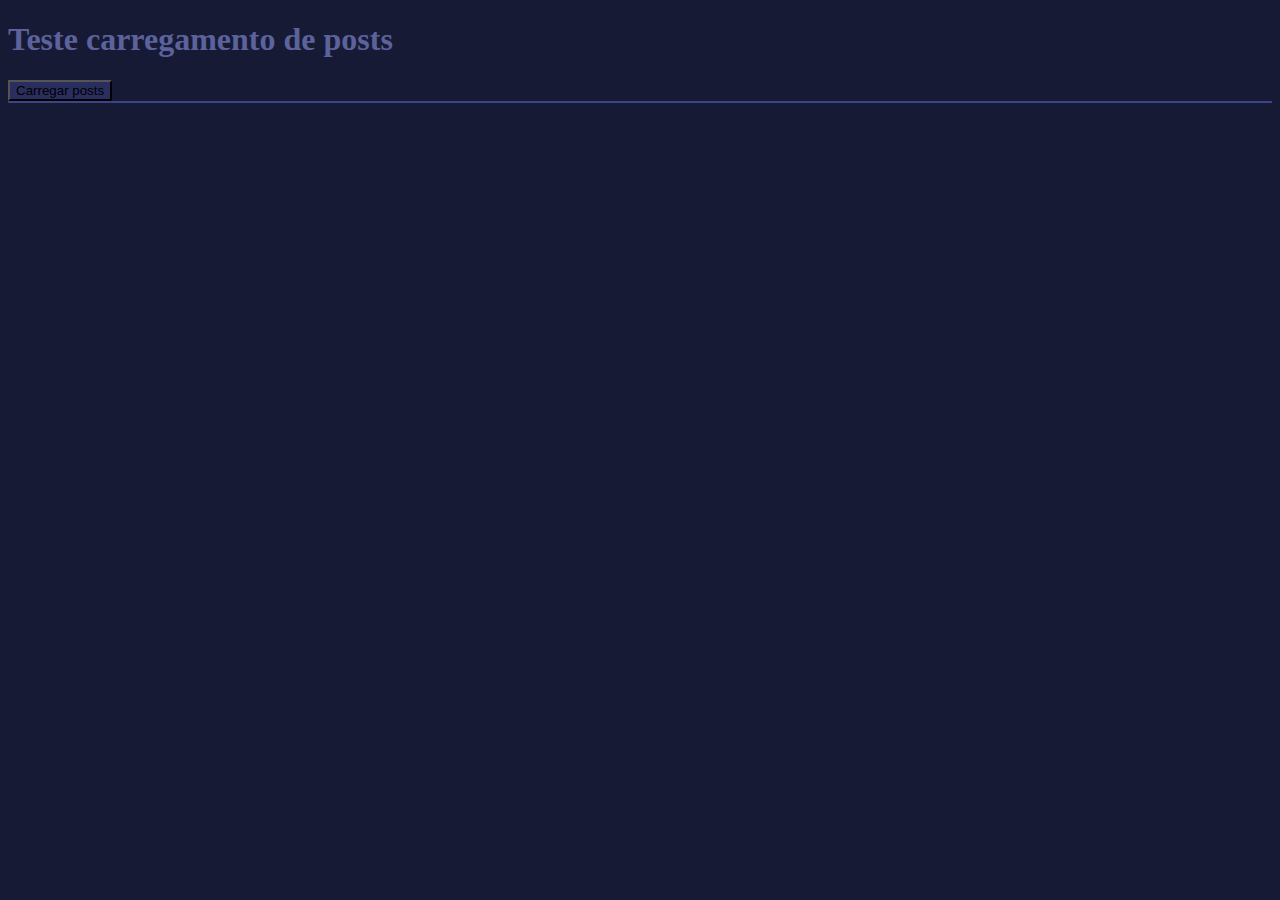
==== index.html @ 19e90c45 "Primeiros testes." ====
<!DOCTYPE html>
<html lang="en">
<head>
    <meta charset="UTF-8">
    <meta http-equiv="X-UA-Compatible" content="IE=edge">
    <meta name="viewport" content="width=device-width, initial-scale=1.0">
    <link rel="stylesheet" href="style.css">
    <title>Leitor de posts</title>
</head>
<body>
    <h1>
        Teste carregamento de posts
    </h1>
    <button id="carregar">
        Carregar posts
    </button>

    <div id="targetArea"></div>
    <script type="module" src="./index.js"></script>
</body>
</html>
---- style.css ----
body{
    background-color: #171a35;
}
h1 {
    color:#5c629b
  }
#targetArea{
    border: 1px solid #3c4488;
}
#carregar{
    background-color: #292e5f;
}
.indivContent .header{
    font-weight: bolder;
    font-size: 18px;
}

.indivContent{
    background-color: #292e5f;
}
.indivContent .tags{
    color: red;
    word-spacing: 5px;
}
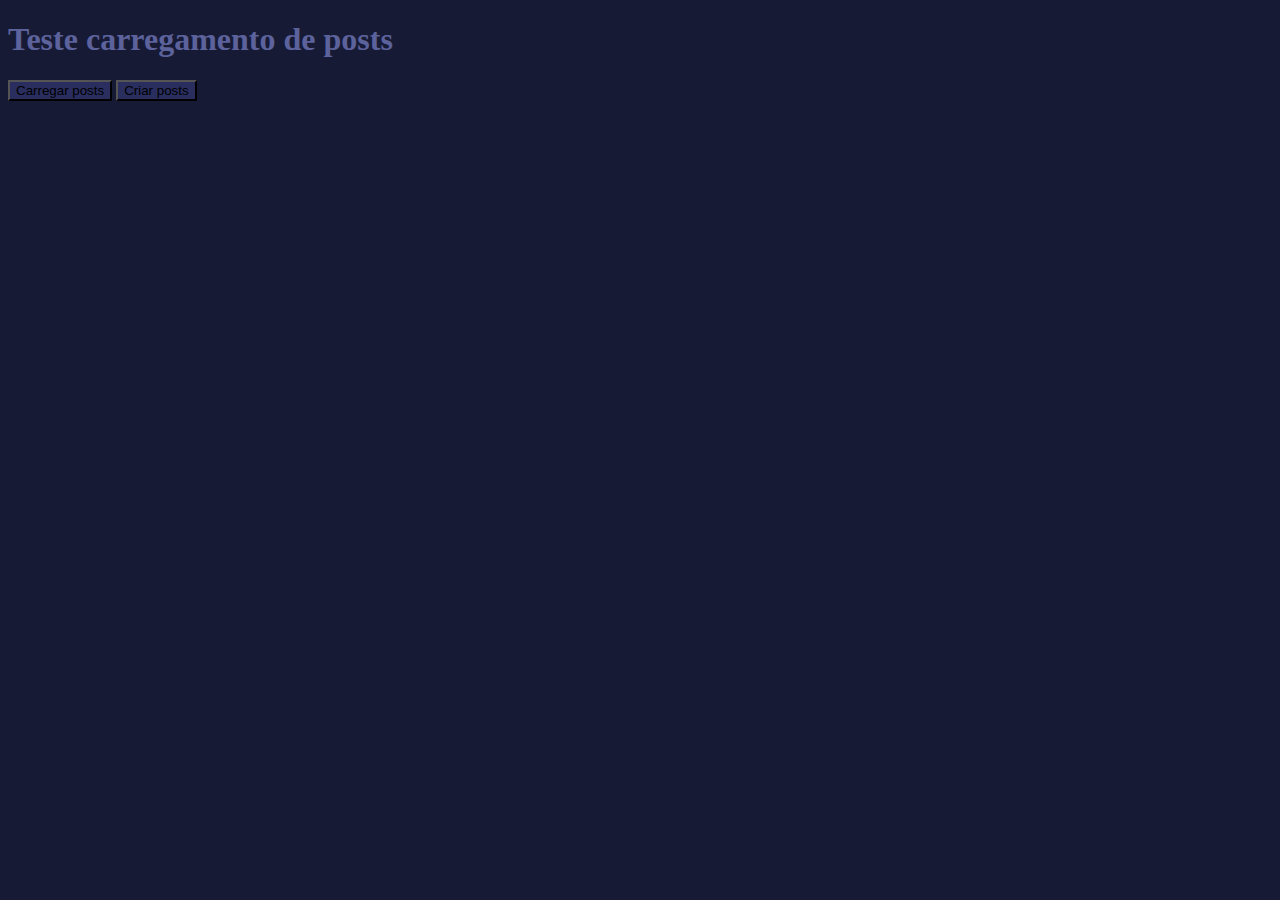
==== commit fd81dbdf: "Começando processo de criação de posts" ====
--- a/index.html
+++ b/index.html
@@ -11,11 +11,15 @@
     <h1>
         Teste carregamento de posts
     </h1>
-    <button id="carregar">
+    <button class="clicavel" id="carregar">
         Carregar posts
+    </button>
+    <button class="clicavel" id="criar">
+        Criar posts
     </button>
 
     <div id="targetArea"></div>
-    <script type="module" src="./index.js"></script>
+    <script type="module" src="./loader.js"></script>
+    <script type="module" src="./creator.js"></script>
 </body>
 </html>--- a/style.css
+++ b/style.css
@@ -4,11 +4,20 @@
 h1 {
     color:#5c629b
   }
+.indivContent h2{
+    margin-top: 5px;
+    margin-bottom: 2px;
+}
 #targetArea{
-    border: 1px solid #3c4488;
+    /* border: 1px solid #3c4488; */
+    padding: 5px;
+    
 }
-#carregar{
+.clicavel{
     background-color: #292e5f;
+}
+.clicavel:hover{
+    background-color: #394083;
 }
 .indivContent .header{
     font-weight: bolder;
@@ -17,9 +26,17 @@
 
 .indivContent{
     background-color: #292e5f;
+    border-radius: 5px;
+    padding: 5px;
+    margin-top: 10px;
+}
+
+.indivContent:hover{
+    background-color: #394083;
 }
 .indivContent .tags{
-    color: red;
-    word-spacing: 5px;
+    color: rgb(46, 17, 17);
+    font-weight: bold;
+    word-spacing: 3px;
 }
 
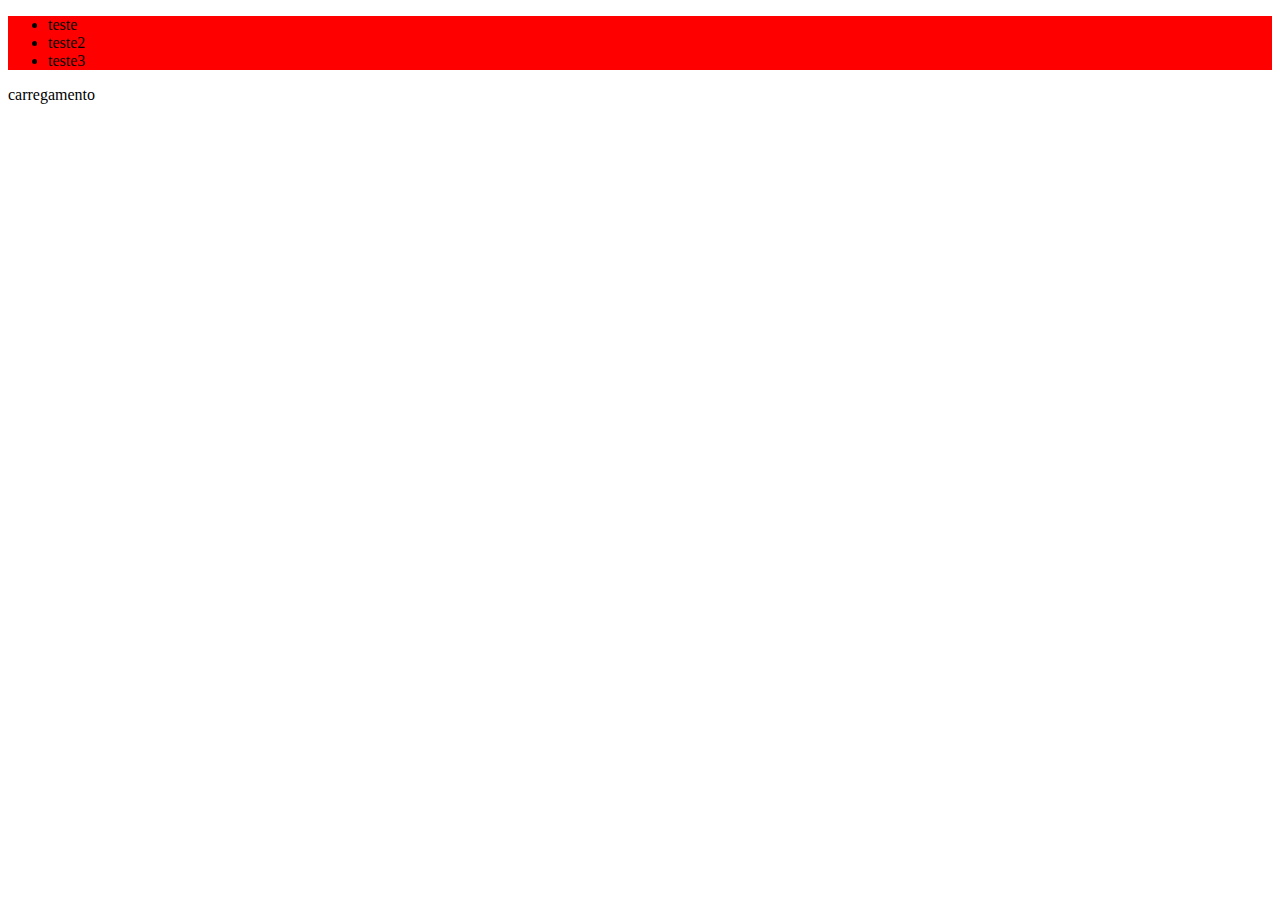
==== commit ddb0f6ee: "Começando o esquema de render de elementos" ====
--- a/index.html
+++ b/index.html
@@ -4,22 +4,11 @@
     <meta charset="UTF-8">
     <meta http-equiv="X-UA-Compatible" content="IE=edge">
     <meta name="viewport" content="width=device-width, initial-scale=1.0">
-    <link rel="stylesheet" href="style.css">
-    <title>Leitor de posts</title>
+    <title>RoostersHomePage</title>
 </head>
 <body>
-    <h1>
-        Teste carregamento de posts
-    </h1>
-    <button class="clicavel" id="carregar">
-        Carregar posts
-    </button>
-    <button class="clicavel" id="criar">
-        Criar posts
-    </button>
-
-    <div id="targetArea"></div>
-    <script type="module" src="./loader.js"></script>
-    <script type="module" src="./creator.js"></script>
+    <header id="navigation"></header>
+    carregamento
 </body>
-</html>+</html>
+<script type="module" src="../javascript/mounter.js"></script>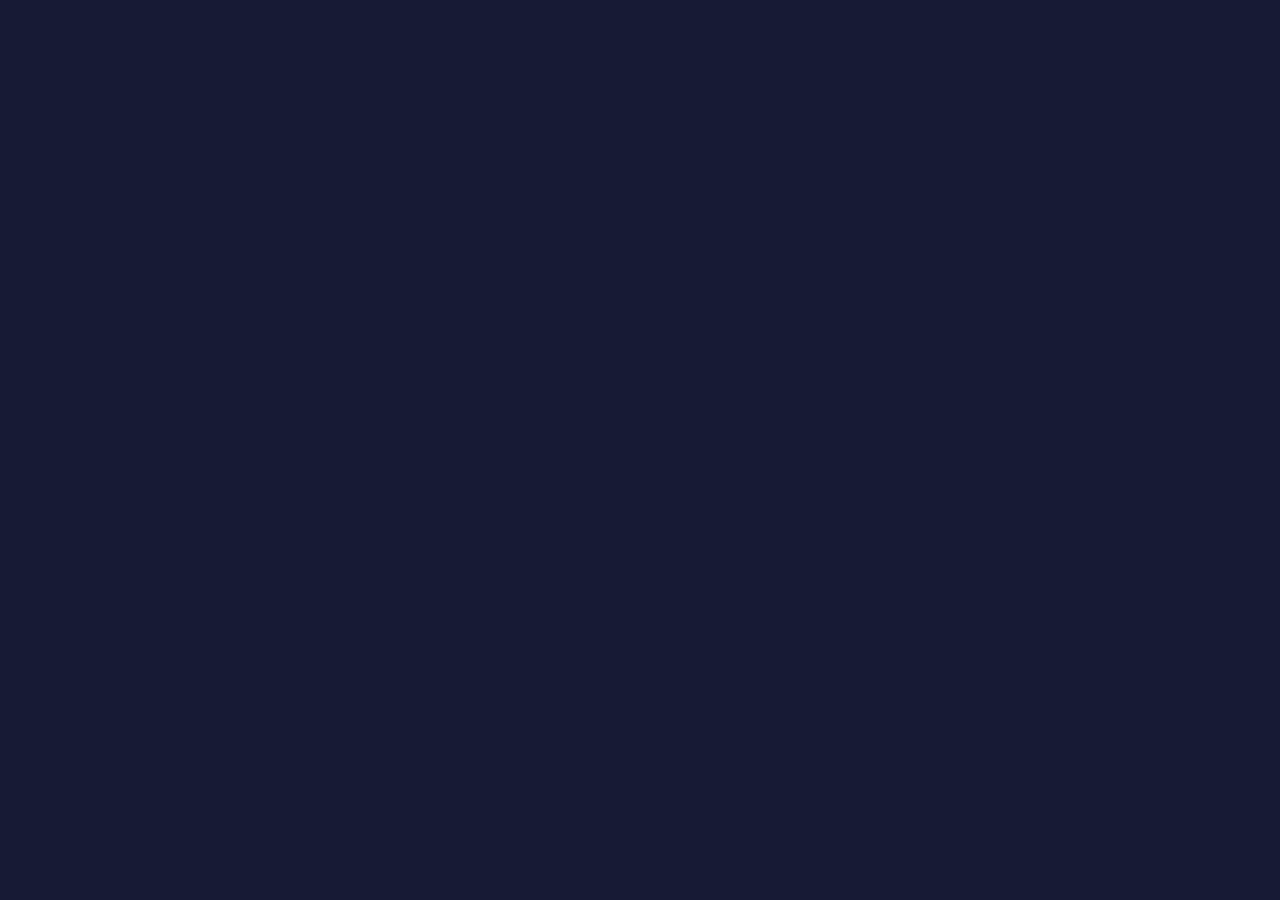
==== commit 15e14fa1: "Iniciado sistema de load de elementos" ====
--- a/index.html
+++ b/index.html
@@ -4,11 +4,14 @@
     <meta charset="UTF-8">
     <meta http-equiv="X-UA-Compatible" content="IE=edge">
     <meta name="viewport" content="width=device-width, initial-scale=1.0">
+
+    <link rel="stylesheet" href="../reset.css">
+    <link rel="stylesheet" href="style/style.css">
     <title>RoostersHomePage</title>
 </head>
 <body>
     <header id="navigation"></header>
-    carregamento
+    <footer id="footer"></footer>
 </body>
 </html>
 <script type="module" src="../javascript/mounter.js"></script>--- a/style/style.css
+++ b/style/style.css
@@ -0,0 +1,48 @@
+body{
+    background-color: #171a35;
+    margin: 0%;
+}
+h1 {
+    color:#5c629b
+  }
+
+header{
+    margin: 0%;
+    padding: 0%;
+}
+.indivContent h2{
+    margin-top: 5px;
+    margin-bottom: 2px;
+}
+#targetArea{
+    /* border: 1px solid #3c4488; */
+    padding: 5px;
+    
+}
+.clicavel{
+    background-color: #292e5f;
+}
+.clicavel:hover{
+    background-color: #394083;
+}
+.indivContent .header{
+    font-weight: bolder;
+    font-size: 18px;
+}
+
+.indivContent{
+    background-color: #292e5f;
+    border-radius: 5px;
+    padding: 5px;
+    margin-top: 10px;
+}
+
+.indivContent:hover{
+    background-color: #394083;
+}
+.indivContent .tags{
+    color: rgb(46, 17, 17);
+    font-weight: bold;
+    word-spacing: 3px;
+}
+
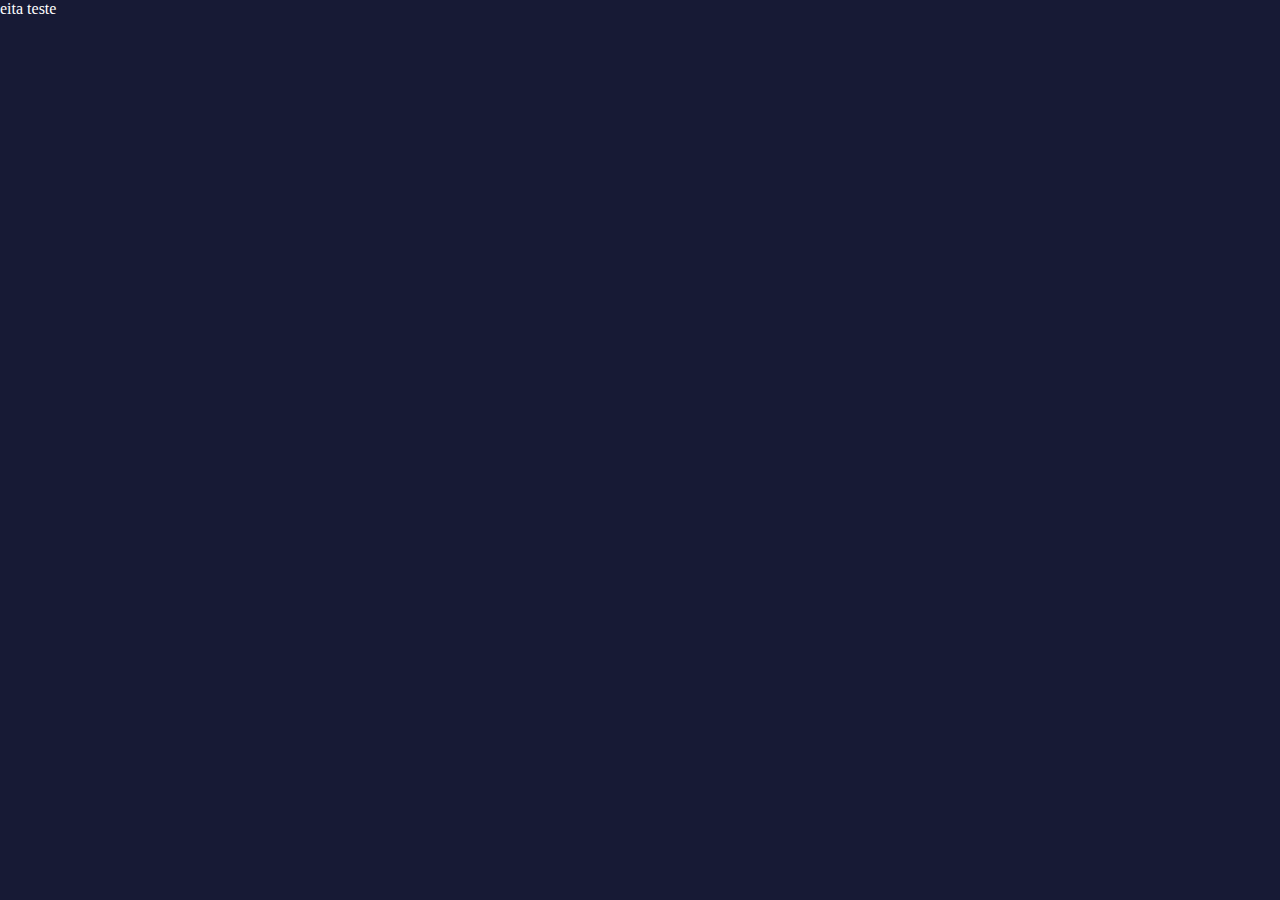
==== commit 3dea56d2: "Reunião dia 02/10" ====
--- a/index.html
+++ b/index.html
@@ -11,6 +11,13 @@
 </head>
 <body>
     <header id="navigation"></header>
+
+   <div style="color:white">
+        eita teste
+   </div>
+
+   <div id="navLateral"></div>
+
     <footer id="footer"></footer>
 </body>
 </html>
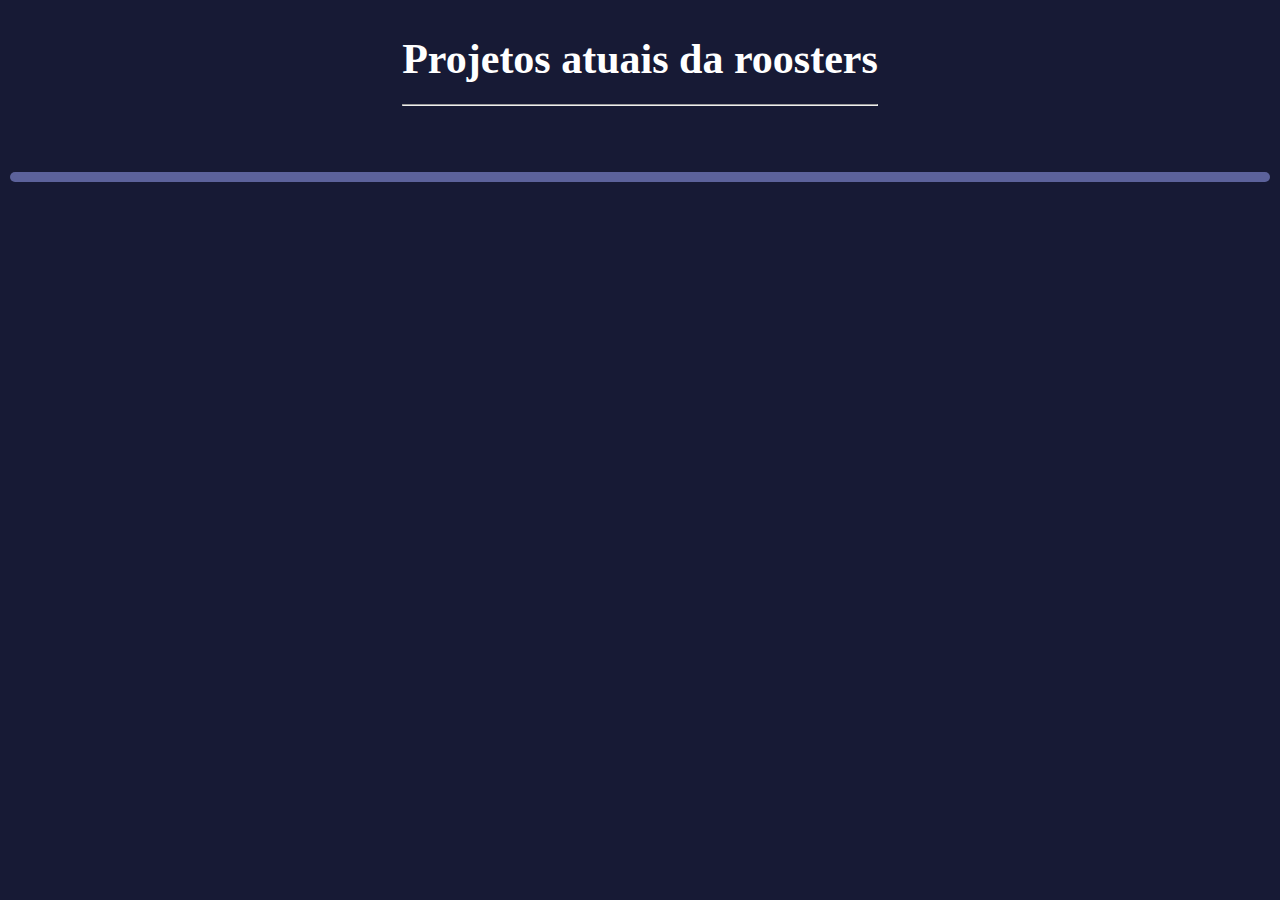
==== commit 67a8fe96: "Feito pagina de galeria" ====
--- a/index.html
+++ b/index.html
@@ -4,21 +4,29 @@
     <meta charset="UTF-8">
     <meta http-equiv="X-UA-Compatible" content="IE=edge">
     <meta name="viewport" content="width=device-width, initial-scale=1.0">
-
-    <link rel="stylesheet" href="../reset.css">
     <link rel="stylesheet" href="style/style.css">
     <title>RoostersHomePage</title>
 </head>
 <body>
     <header id="navigation"></header>
 
-   <div style="color:white">
-        eita teste
-   </div>
+   <main>
+        <div style="width: 100%; color: white;display: flex;justify-content: center;">
+            <h2 style="font-size: 42px;">
+                Projetos atuais da roosters
+                <hr>
+            </h2>
+            
+        </div>
 
-   <div id="navLateral"></div>
+        <div id="content">
+           
+        </div>
+   </main>
+   
 
     <footer id="footer"></footer>
 </body>
 </html>
-<script type="module" src="../javascript/mounter.js"></script>+<script type="module" src="../javascript/mounter.js"></script>
+<script type="module" src="../javascript/carregaProjetos.js"></script>--- a/style/style.css
+++ b/style/style.css
@@ -46,3 +46,72 @@
     word-spacing: 3px;
 }
 
+#nav-menu{
+    display: grid;
+    grid-template-columns: 4fr 1fr 1fr 1fr;
+    margin: 0%;
+    list-style: none;
+    background-color: #292e5f;
+    padding: 5px;
+    width: auto;
+}
+
+.nav-menu-item{
+    display: flex;
+    align-items: center;
+    color: white;
+    font-size: 24px;
+}
+.nav-menu-item:hover{
+    text-decoration: underline;
+    cursor: pointer;
+}
+#nav-logo{
+    cursor: default;
+    text-decoration: none;
+    font-size: 32px;
+}
+
+#content{
+    margin: 10px;
+    border-radius: 5px;
+    padding: 5px;
+    background-color: #5c629b;
+}
+.content-cell{
+    background-color: #292e5f;
+    margin: 10px;
+    display: flex;
+    border-radius: 5px;
+    padding: 5px;
+}
+
+.content-cell:hover{
+    background-color: #13173a;
+    
+}
+.content-cell-img{
+    width: 250px;
+   
+    border-radius: 5px;
+    margin: 10px;
+
+}
+
+.content-cell-info ul{
+    list-style: none;
+
+}
+
+.content-cell-info ul li{
+    color: #b6b4b4;
+    font-size: 18px;
+
+}
+
+.content-cell-info-destaque{
+    color: black;
+    font-weight: bold;
+    font-size: 22px;
+}
+
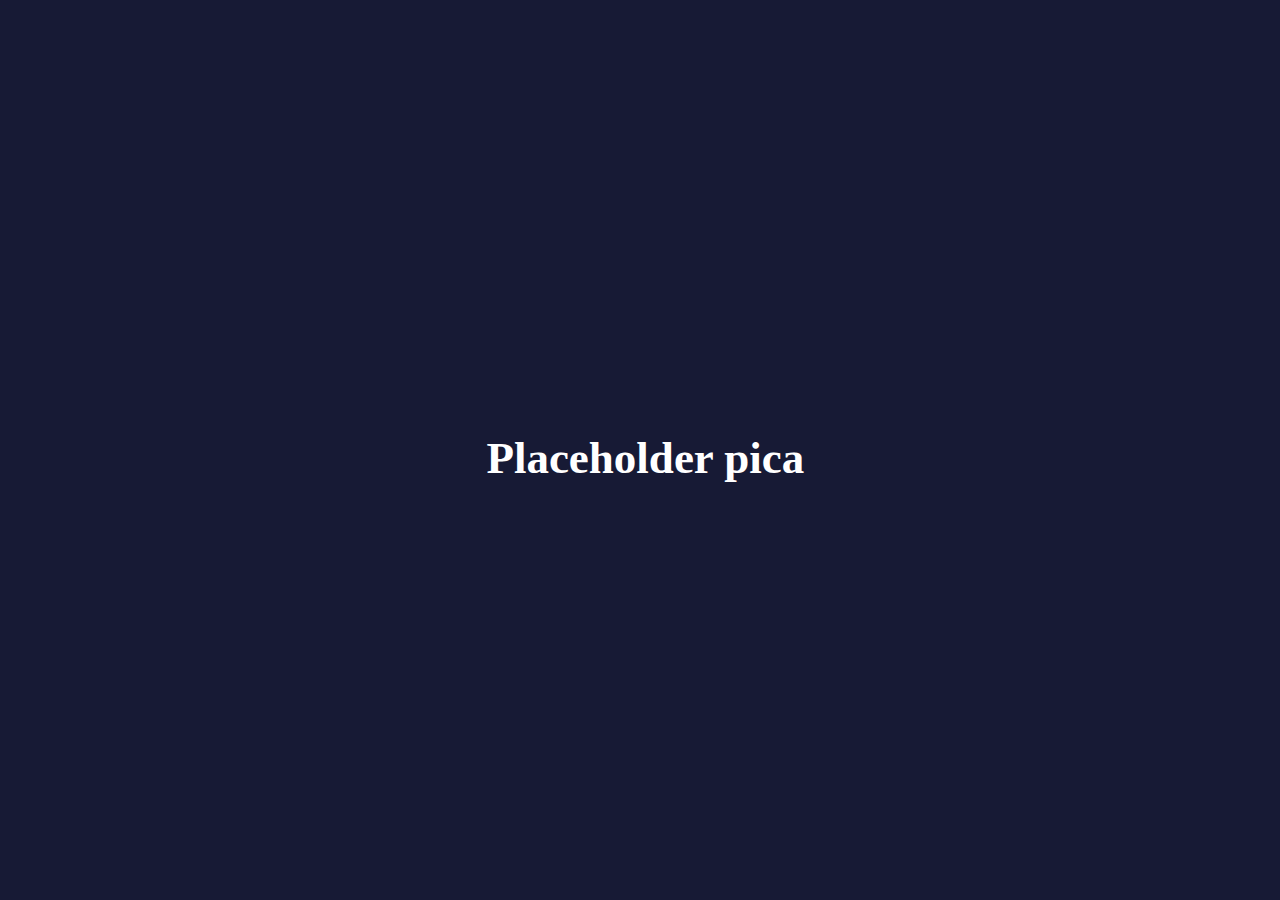
==== commit 60f0986f: "Adicionado paginas da Ana e Gregory." ====
--- a/index.html
+++ b/index.html
@@ -8,24 +8,12 @@
     <title>RoostersHomePage</title>
 </head>
 <body>
-    <header id="navigation"></header>
+    <div id="navigation">
 
-   <main>
-        <div style="width: 100%; color: white;display: flex;justify-content: center;">
-            <h2 style="font-size: 42px;">
-                Projetos atuais da roosters
-                <hr>
-            </h2>
-            
-        </div>
-
-        <div id="content">
-           
-        </div>
-   </main>
-   
-
-    <footer id="footer"></footer>
+    </div>
+   <div style="position: absolute;top:48%;left: 38%; color: white;font-size: 45px;font-weight: bold;">
+        Placeholder pica
+   </div>
 </body>
 </html>
 <script type="module" src="../javascript/mounter.js"></script>
--- a/style/style.css
+++ b/style/style.css
@@ -62,6 +62,10 @@
     color: white;
     font-size: 24px;
 }
+
+.nav-menu-item a{
+    color: white;
+}
 .nav-menu-item:hover{
     text-decoration: underline;
     cursor: pointer;
